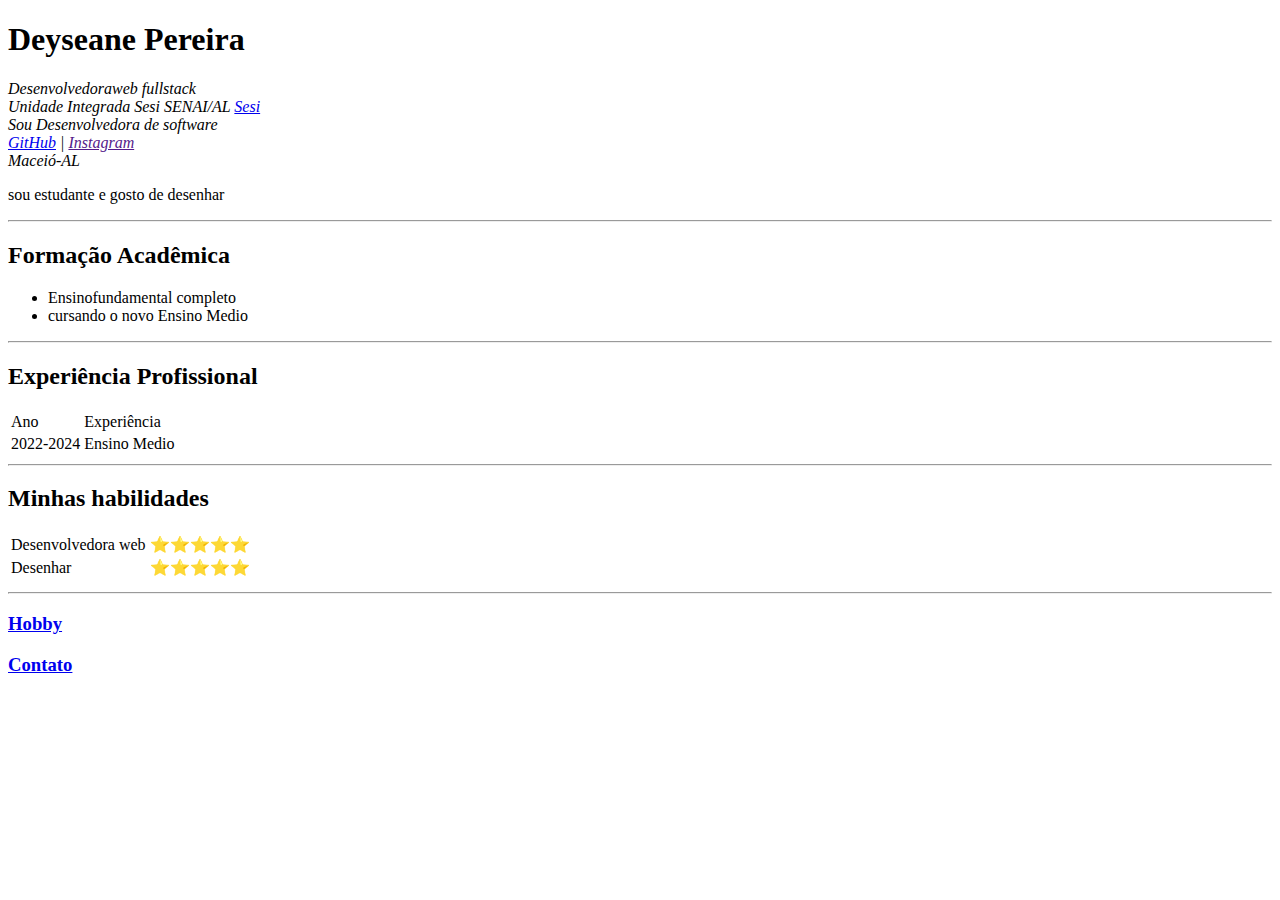
==== index.html @ 0cc72b5b "Add files via upload" ====
<!DOCTYPE html>
<html lang="pt_Br">
<head>
    <meta charset="UTF-8">
    <meta http-equiv="X-UA-Compatible" content="IE=edge">
    <meta name="viewport" content="width=device-width, initial-scale=1.0">
    <title>Deyseane's Homepage</title>
</head>
<body>
    <h1>Deyseane Pereira</h1>
<p>
    <em>
         Desenvolvedoraweb fullstack <br> 
        Unidade Integrada Sesi SENAI/AL <a href="https://al.sesi.com.br/" target="_blank">Sesi</a> <br>
        Sou Desenvolvedora de software<br>
        <a href="https://github.com/Deysehgfi" 
        target="_blank">GitHub</a> | <a href="">Instagram</a> <br>
        Maceió-AL
    </em>
</p>


<p>sou estudante e gosto de desenhar </p>


<hr>
<h2>Formação Acadêmica</h2>
<ul>
    <li>Ensinofundamental completo</li>
    <li>cursando o novo Ensino Medio</li>
</ul>


<hr>
<h2>Experiência Profissional</h2>
<table>
    <thead>
        <tr>
            <td>Ano</td>
            <td>Experiência</td>
        </tr>
    </thead>

    <tbody>
        <tr>
            <td>2022-2024</td>
            <td>Ensino Medio</td>
        </tr>
    </tbody>
</table>



<hr>
<h2>Minhas habilidades</h2>
<table>
    <tbody>
        <tr>
            <td>Desenvolvedora web</td>
            <td>⭐⭐⭐⭐⭐</td>
        </tr>

        <tr>
            <td>Desenhar</td>
            <td>⭐⭐⭐⭐⭐</td>
        </tr>

        <tr>
            <td></td>
        </tr>
    </tbody>
</table> 



<hr>
<h3><a href="./hobby.html">Hobby</a></h3>
<h3><a href="./contato.html">Contato</a></h3>
   
    
</body>
</html>
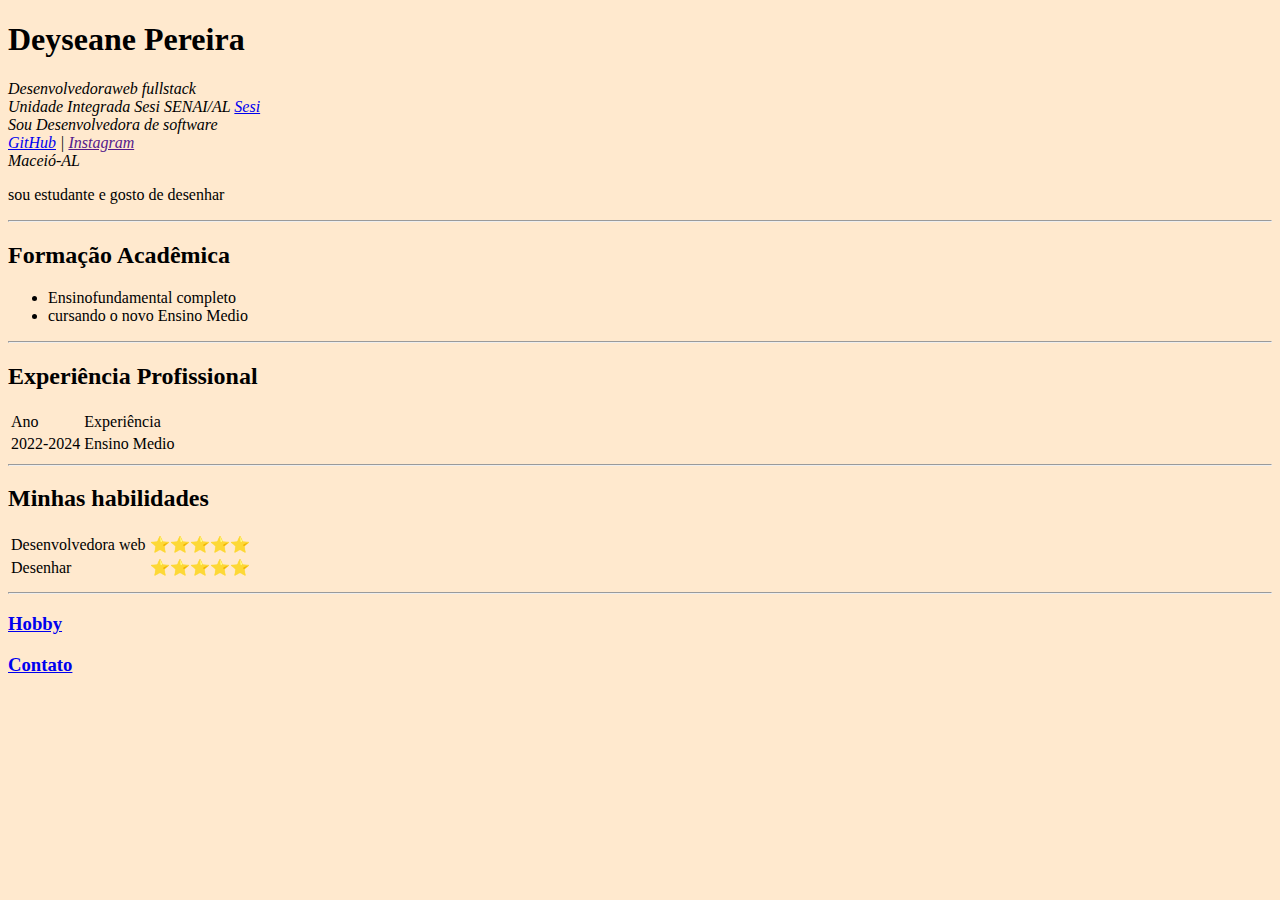
==== commit 1dc45a50: "Add files via upload" ====
--- a/index.html
+++ b/index.html
@@ -5,8 +5,10 @@
     <meta http-equiv="X-UA-Compatible" content="IE=edge">
     <meta name="viewport" content="width=device-width, initial-scale=1.0">
     <title>Deyseane's Homepage</title>
+
+    <link rel="stylesheet" href="./style.css">
 </head>
-<body>
+<body style="background-color: rgb(255, 233, 206);">
     <h1>Deyseane Pereira</h1>
 <p>
     <em>
@@ -24,7 +26,7 @@
 
 
 <hr>
-<h2>Formação Acadêmica</h2>
+<h2 class="y">Formação Acadêmica</h2>
 <ul>
     <li>Ensinofundamental completo</li>
     <li>cursando o novo Ensino Medio</li>
@@ -32,7 +34,7 @@
 
 
 <hr>
-<h2>Experiência Profissional</h2>
+<h2 class="y" >Experiência Profissional</h2>
 <table>
     <thead>
         <tr>
@@ -52,7 +54,7 @@
 
 
 <hr>
-<h2>Minhas habilidades</h2>
+<h2 class="y">Minhas habilidades</h2>
 <table>
     <tbody>
         <tr>
